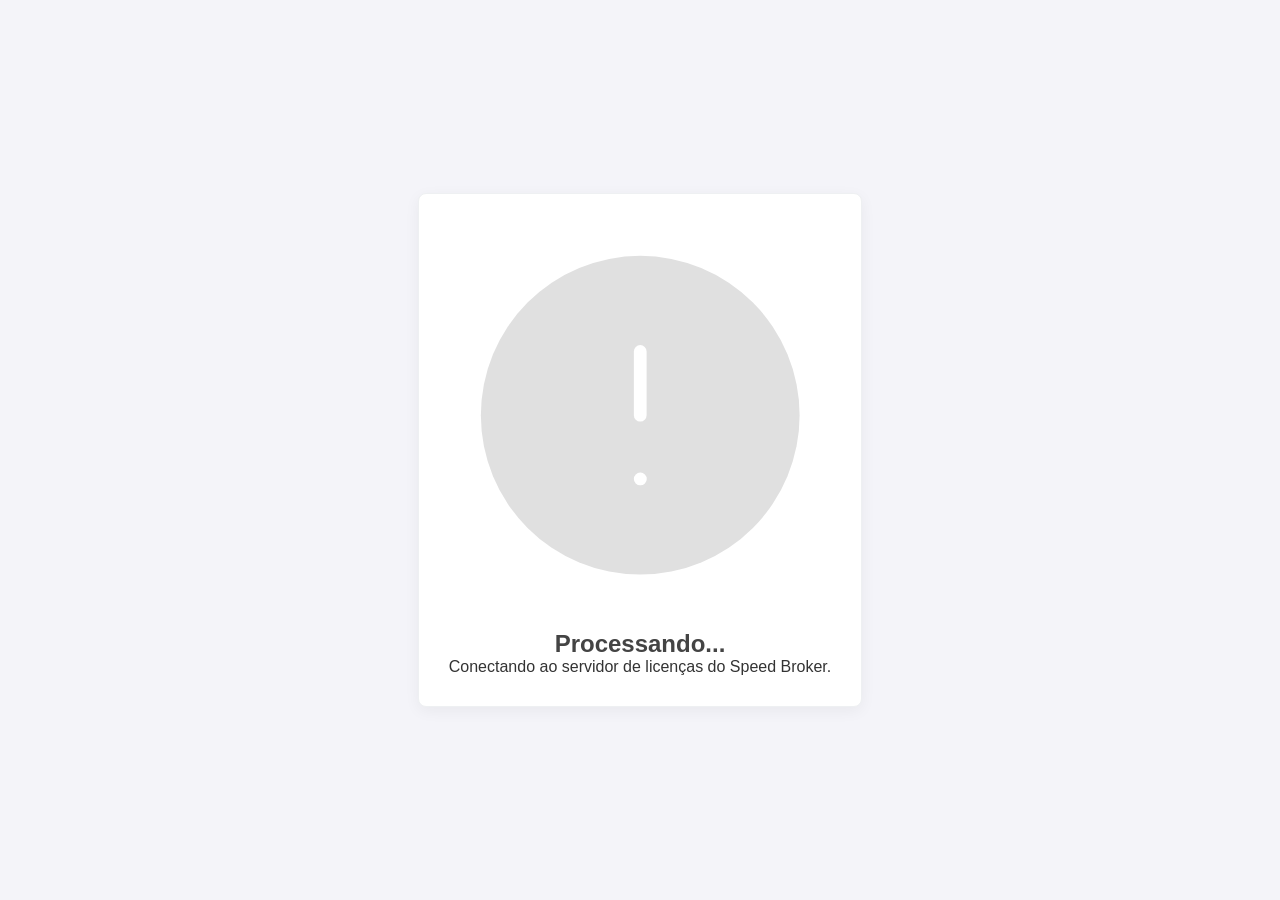
==== desktop.html @ 13073ad0 "Update desktop.html" ====
<!DOCTYPE html>
<html lang="pt-br" class="notranslate">
<head>
    <meta charset="UTF-8">
    <meta name="google" content="notranslate">
    <meta name="viewport" content="width=device-width, initial-scale=1.0">
    <title>Dashboard MRV SP</title>
    <link rel="stylesheet" href="desktop.css">
    <style>
        div.header {
            display: flex !important;
            justify-content: space-between !important;
            align-items: center !important;
            padding: 0 20px !important;
            box-sizing: border-box !important;
            gap: 20px !important;
        }

        .titulo-mrv-centro {
            margin: 0 !important;
            padding: 0 !important;
            font-weight: bold !important;
            text-transform: uppercase !important;
            text-align: left !important;
            font-size: 1.1rem !important;
            color: #ffffff !important;
            z-index: 1 !important;
            flex: 1 !important;
            overflow: hidden !important;
            text-overflow: ellipsis !important;
            white-space: nowrap !important;
        }

        .container-botoes-mrv {
            display: flex !important;
            gap: 12px !important;
            margin-left: auto !important;
            align-items: center !important;
            height: 100% !important;
            z-index: 10 !important;
            flex-shrink: 0 !important;
        }

        button#btn-documentos {
            all: unset !important;
            box-sizing: border-box !important;
            background-color: #febd11 !important;
            color: #004d24 !important;
            border-radius: 4px !important;
            height: 34px !important;
            padding: 0 18px !important;
            font-weight: bold !important;
            font-size: 0.8rem !important;
            text-transform: uppercase !important;
            cursor: pointer !important;
            text-align: center !important;
            display: inline-flex !important;
            align-items: center !important;
            justify-content: center !important;
            box-shadow: 0 2px 4px rgba(0,0,0,0.1) !important;
            transition: background-color 0.2s ease, transform 0.1s ease !important;
            white-space: nowrap !important;
        }
        button#btn-documentos:hover {
            background-color: #e0a60f !important;
        }

        button#btn-speedsim {
            all: unset !important;
            box-sizing: border-box !important;
            background-color: #1a73e8 !important;
            color: #ffffff !important;
            border-radius: 4px !important;
            height: 34px !important;
            padding: 0 18px !important;
            font-weight: bold !important;
            font-size: 0.8rem !important;
            text-transform: uppercase !important;
            cursor: pointer !important;
            text-align: center !important;
            display: inline-flex !important;
            align-items: center !important;
            justify-content: center !important;
            box-shadow: 0 2px 4px rgba(0,0,0,0.1) !important;
            transition: background-color 0.2s ease, transform 0.1s ease !important;
            white-space: nowrap !important;
        }
        button#btn-speedsim:hover {
            background-color: #1557b0 !important;
        }

        /* Estilo do Modal do SpeedSim (Inicia Oculto) */
        #container-simulador-externo {
            display: none;
            position: fixed;
            top: 0;
            left: 0;
            width: 100vw;
            height: 100vh;
            background: rgba(0, 0, 0, 0.6);
            z-index: 999998;
            justify-content: center;
            align-items: center;
        }

        .modal-speedsim-conteudo {
            background: #ffffff;
            width: 90%;
            max-width: 900px;
            max-height: 90vh;
            border-radius: 8px;
            box-shadow: 0 5px 20px rgba(0,0,0,0.3);
            overflow-y: auto;
            position: relative;
            padding: 25px;
            box-sizing: border-box;
        }

        .btn-fechar-speedsim {
            all: unset !important;
            box-sizing: border-box !important;
            background-color: #febd11 !important;
            color: #004d24 !important;
            border-radius: 4px !important;
            height: 34px !important;
            padding: 0 18px !important;
            font-weight: bold !important;
            font-size: 0.8rem !important;
            text-transform: uppercase !important;
            cursor: pointer !important;
            text-align: center !important;
            display: inline-flex !important;
            align-items: center !important;
            justify-content: center !important;
            box-shadow: 0 2px 4px rgba(0,0,0,0.1) !important;
            transition: background-color 0.2s ease, transform 0.1s ease !important;
            white-space: nowrap !important;
            flex-shrink: 0 !important;
        }
        .btn-fechar-speedsim:hover {
            background-color: #e0a60f !important;
        }
        
        .btn-copiar-whats {
            background-color: #25D366;
            color: white;
            border: none;
            padding: 4px 10px;
            border-radius: 4px;
            font-weight: bold;
            cursor: pointer;
            font-size: 0.7rem;
            display: inline-flex;
            align-items: center;
            gap: 4px;
            transition: background-color 0.2s;
        }
        .btn-copiar-whats:hover {
            background-color: #128C7E;
        }
    </style>
</head>
<body>

    <div id="bloqueio-seguranca" style="position: fixed; top: 0; left: 0; width: 100%; height: 100%; background: #f4f4f9; color: #333; z-index: 999999; display: flex; flex-direction: column; justify-content: center; align-items: center; font-family: Arial, sans-serif;">
        <div style="max-width: 500px; margin: 0 auto; background: white; padding: 30px; border-radius: 8px; box-shadow: 0 4px 15px rgba(0,0,0,0.05); border: 1px solid #eef0f2; text-align: center;">
            <div id="icone-status" style="margin-bottom: 20px;">
                <svg width="64" height="64" viewBox="0 0 24 24" fill="none" xmlns="http://www.w3.org/2000/svg">
                    <circle cx="12" cy="12" r="10" fill="#e0e0e0"/>
                    <path d="M12 8V12M12 16H12.01" stroke="#666" stroke-width="2" stroke-linecap="round" stroke-linejoin="round"/>
                </svg>
            </div>
            <div id="resultado-validacao">
                <h2 style="margin-top: 0; color: #444;">Processando...</h2>
                <p>Conectando ao servidor de licenças do Speed Broker.</p>
            </div>
        </div>
    </div>

    <div class="header">
        <h1 class="titulo-mrv-centro">
            SPEED BROKER &nbsp;&bull;&nbsp; RESIDENCIAIS MRV EM SÃO PAULO &nbsp;&bull;&nbsp; NOV/26
        </h1>
        
        <div class="container-botoes-mrv">
            <button id="btn-speedsim">⚡ SpeedSim</button>
            <button id="btn-documentos">Documentos</button>
        </div>
    </div>

    <div class="wrapper">
        <aside class="sidebar-esq" id="lista-imoveis">
            <div style="padding:20px; color:#666; font-size: 0.8rem;">Carregando residenciais...</div>
        </aside>
        
        <main class="conteudo-centro">
            <div id="cidade-titulo">Selecione uma região no mapa</div> 
            <div id="caixa-a"></div> 
            <div id="caixa-b"></div> 
        </main>

        <aside class="sidebar-dir" id="ficha-tecnica">
            <div style="text-align:center; color:#ccc; margin-top:100px;">
                <p style="font-size: 30px;">📍</p>
                <p>Clique em algum Residencial ou em alguma região verde do mapa</p>
            </div>
        </aside>
    </div>

<!-- ========================================================== -->
<!-- BLOCO DO MODAL: SPEEDSIM -->
<!-- ========================================================== -->
<style>
    :root {
        --mrv-verde: #004d24;
        --mrv-amarelo: #febd11;
    }
    input, select, button {
        font-family: inherit;
    }

    .speedsim-coluna-tabela {
        border: 1px solid #333;
        border-radius: 8px;
        overflow: hidden;
        background: #ffffff;
        box-shadow: 0 4px 12px rgba(0,0,0,0.08);
    }

    .speedsim-scroll-wrapper {
        max-height: 420px;
        overflow-y: auto;
    }

    #tabela-cabecalho-fixo, #tabela-comparativa {
        width: 100%;
        border-collapse: collapse;
        font-size: 0.75rem;
        table-layout: fixed;
    }

    #tabela-cabecalho-fixo th, #tabela-comparativa th {
        padding: 6px;
        border: 1px solid #aaa;
        text-align: center;
        vertical-align: middle;
    }

    #tabela-cabecalho-fixo th {
        position: sticky;
        top: 0;
        z-index: 5;
    }

    .th-bloco-sac {
        background-color: #d1e7dd !important;
        color: #0f5132;
    }
    .sac-sub {
        background-color: #e8f5e9 !important;
        color: #1b5e20;
    }

    .th-bloco-price {
        background-color: #fff3cd !important;
        color: #664d03;
    }
    .price-sub {
        background-color: #fffdec !important;
        color: #5c4300;
    }

    #tabela-comparativa td {
        padding: 5px 6px;
        border: 1px solid #dcdcdc;
        text-align: right;
        white-space: nowrap;
        overflow: hidden;
        text-overflow: ellipsis;
        vertical-align: middle;
    }

    #tabela-comparativa td:first-child {
        text-align: center;
        font-weight: bold;
        color: #444;
        background-color: #f9f9f9;
    }

    .vazio-msg {
        text-align: center !important;
        padding: 25px;
        color: #777;
        background: #fff;
        font-size: 0.85rem;
    }

    .col-mes { width: 8%; }
    .col-sac-1, .col-sac-2, .col-sac-3, .col-sac-4,
    .col-price-1, .col-price-2, .col-price-3, .col-price-4 { width: 11.5%; }
</style>

<input type="hidden" id="sim-status-teto" value="">

<div id="container-simulador-externo" style="display: none; position: fixed; top: 0; left: 0; width: 100vw; height: 100vh; background: rgba(0, 0, 0, 0.6); z-index: 999998; justify-content: center; align-items: center; box-sizing: border-box; padding: 10px;">        
    <div class="modal-speedsim-conteudo" style="background: #ffffff; width: 99vw; max-width: 99vw; height: 97vh; max-height: 97vh; border-radius: 8px; box-shadow: 0 5px 20px rgba(0,0,0,0.3); overflow-y: auto; position: relative; padding: 20px; box-sizing: border-box;">
            
        <h2 style="color: #ffffff; background-color: var(--mrv-verde, #004d24); margin-top: 0; margin-bottom: 20px; text-transform: uppercase; font-size: 1.2rem; display: flex; align-items: center; justify-content: space-between; border-bottom: 2px solid #febd11; padding: 12px 15px; border-radius: 6px; gap: 10px; flex-wrap: wrap;">
            <div style="display: flex; align-items: center; gap: 15px; flex-wrap: wrap;">
                <span>📊 SPEEDSIM - SIMULADOR MCMV</span>
                <span style="font-size: 0.75rem; font-weight: normal; color: #ffffff; text-transform: none;">Simule financiamento com regras de Avaliação, PRICE / SAC e Comparativo em tempo real.</span>
            </div>
            <button class="btn-fechar-speedsim" id="fechar-speedsim" onclick="fecharSimulador()">Fechar</button>
        </h2>
       
        <div class="modal-body">
            
            <!-- TOPO: DADOS DO WHATSAPP E INPUTS GERAIS -->
            <div style="background-color: #f9f9f9; border: 1px solid #333; border-radius: 8px; padding: 12px; margin-bottom: 20px; display: flex; flex-direction: column; gap: 10px;">
                
                <!-- LINHA 1: DADOS DO WHATSAPP -->
                <div style="display: flex; flex-wrap: wrap; gap: 10px; align-items: center; font-size: 0.8rem; border-bottom: 1px dashed #ccc; padding-bottom: 10px;">
                    <div style="display: flex; align-items: center; gap: 4px;">
                        <label style="color: #1a73e8; font-weight: bold;">Residencial:</label>
                        <input type="text" id="whats-residencial" value="Vistabela" style="padding: 4px; border: 1px solid #ccc; border-radius: 4px; width: 140px; font-weight: bold; color: #1a73e8;">
                    </div>
                    <div style="display: flex; align-items: center; gap: 4px;">
                        <label style="color: #1a73e8; font-weight: bold;">Apto/Bloco:</label>
                        <input type="text" id="whats-apto" value="000 bloco 0" style="padding: 4px; border: 1px solid #ccc; border-radius: 4px; width: 100px;">
                    </div>
                    <div style="display: flex; align-items: center; gap: 4px;">
                        <label style="color: #1a73e8; font-weight: bold;">Entrega:</label>
                        <input type="text" id="whats-entrega" value="mês/ano" style="padding: 4px; border: 1px solid #ccc; border-radius: 4px; width: 90px;">
                    </div>
                    <div style="display: flex; align-items: center; gap: 4px;">
                        <label style="color: #1a73e8; font-weight: bold;">Corretor:</label>
                        <input type="text" id="whats-nome-corretor" placeholder="Nome" style="padding: 4px; border: 1px solid #ccc; border-radius: 4px; width: 130px;">
                    </div>
                    <div style="display: flex; align-items: center; gap: 4px;">
                        <label style="color: #1a73e8; font-weight: bold;">CRECI:</label>
                        <input type="text" id="whats-creci" placeholder="0000" style="padding: 4px; border: 1px solid #ccc; border-radius: 4px; width: 70px;">
                    </div>
                    <div style="display: flex; align-items: center; gap: 4px;">
                        <label style="color: #1a73e8; font-weight: bold;">Cliente:</label>
                        <input type="text" id="whats-nome-cliente" placeholder="Nome" style="padding: 4px; border: 1px solid #ccc; border-radius: 4px; width: 130px;">
                    </div>
                    <input type="date" id="whats-data-nasc" style="padding: 4px; border: 1px solid #ccc; border-radius: 4px;">
                </div>

                <!-- LINHA 2: INPUTS DO SIMULADOR -->
                <div style="display: flex; flex-wrap: nowrap; gap: 10px; align-items: center; font-size: 0.8rem; color: #000; justify-content: space-between;">
                    <div style="display: flex; align-items: center; gap: 4px;">
                        <label style="white-space: nowrap; color: #000; font-weight: normal;">Cidade:</label>
                        <select id="sim-cidade" onchange="atualizarTetoCidade(); simularFluxo()" style="width: 115px; font-size: 0.8rem; padding: 2px; border: 1px solid #ccc; border-radius: 4px; color: #000; background: #fff;">
                            <option value="">Selecione...</option>
                            <option value="SP">São Paulo - SP</option>
                            <option value="CAMP">Campinas - SP</option>
                            <option value="COT">Cotia - SP</option>
                        </select>
                    </div>

                    <div style="display: flex; align-items: center; gap: 4px;">
                        <label style="white-space: nowrap; color: #000; font-weight: normal;"><input type="radio" name="base-financiamento" value="imovel" checked onchange="atualizarTetoCidade(); simularFluxo()"> Imóvel:</label>
                        <input type="text" id="sim-val-imovel" value="" placeholder="R$ 0,00" oninput="mascararMoeda(this)" onblur="verificarTetoImovel(); simularFluxo()" style="width: 115px; text-align: right; font-size: 0.8rem; color: #000; background: #fff; border: 1px solid #ccc; border-radius: 4px; padding: 2px 4px;">
                    </div>

                    <div style="display: flex; align-items: center; gap: 4px;">
                        <label style="white-space: nowrap; color: #000; font-weight: normal;"><input type="radio" name="base-financiamento" value="avaliacao" onchange="atualizarTetoCidade(); simularFluxo()"> Avaliação:</label>
                        <input type="text" id="sim-val-avaliacao" value="" placeholder="R$ 0,00" oninput="mascararMoeda(this)" onblur="simularFluxo()" style="width: 115px; text-align: right; font-size: 0.8rem; color: #000; background: #fff; border: 1px solid #ccc; border-radius: 4px; padding: 2px 4px;">
                    </div>

                    <div style="display: flex; align-items: center; gap: 4px;">
                        <label style="color: #000; font-weight: normal; white-space: nowrap;">Bom Pagador:</label>
                        <input type="text" id="sim-bom-pagador" value="" placeholder="R$ 0,00" oninput="mascararMoeda(this)" onblur="simularFluxo()" style="width: 115px; text-align: right; font-size: 0.8rem; color: #000; background: #fff; border: 1px solid #ccc; border-radius: 4px; padding: 2px 4px;">
                    </div>

                    <div style="display: flex; align-items: center; gap: 4px;">
                        <label style="white-space: nowrap; color: #000; font-weight: normal;">FGTS:</label>
                        <input type="text" id="sim-fgts" value="" placeholder="R$ 0,00" oninput="mascararMoeda(this)" onblur="simularFluxo()" style="width: 115px; text-align: right; font-size: 0.8rem; color: #000; background: #fff; border: 1px solid #ccc; border-radius: 4px; padding: 2px 4px;">
                    </div>

                    <div style="display: flex; align-items: center; gap: 4px;">
                        <label style="white-space: nowrap; color: #000; font-weight: normal;">Renda:</label>
                        <input type="text" id="sim-renda" value="" placeholder="R$ 0,00" oninput="mascararMoeda(this)" onblur="simularFluxo()" style="width: 115px; text-align: right; font-size: 0.8rem; color: #000; background: #fff; border: 1px solid #ccc; border-radius: 4px; padding: 2px 4px;">
                    </div>
                </div>

                <!-- LINHA 3: PARÂMETROS EXTRA -->
                <div style="display: flex; flex-wrap: nowrap; gap: 12px; align-items: center; font-size: 0.8rem; border-top: 1px dashed #ddd; padding-top: 10px; color: #000;">
                    
                    <div style="display: flex; align-items: center; gap: 4px;">
                        <label style="white-space: nowrap; color: #000; font-weight: normal;">Nasc:</label>
                        <input type="date" id="sim-data-nasc" value="" min="1900-01-01" max="2100-12-31" oninput="if(this.value && this.value.split('-')[0].length > 4) { let p = this.value.split('-'); p[0] = p[0].slice(0, 4); this.value = p.join('-'); } simularFluxo()" style="font-size: 0.8rem; color: #000;">
                    </div>

                    <div style="display: flex; align-items: center; gap: 4px;">
                        <label style="white-space: nowrap; color: #000; font-weight: normal;">Máx:</label>
                        <input type="number" id="sim-prazo-finan" value="420" style="width: 40px; text-align: center; font-size: 0.8rem; color: #000;" oninput="simularFluxo()"> parc.
                    </div>

                    <div style="display: flex; align-items: center; gap: 4px;">
                        <label style="white-space: nowrap; color: #000; font-weight: normal;"><input type="checkbox" id="sim-dependente" checked onchange="simularFluxo()"> Mais de um Comprador/Dependente</label>
                    </div>

                    <div style="display: flex; align-items: center; gap: 8px; background: transparent; padding: 0; border: none;">
                        <label style="white-space: nowrap; font-size: 0.8rem; color: #000; font-weight: normal;"><input type="radio" name="opt-redutor" value="sim" checked onchange="simularFluxo()"> C/ redutor</label>
                        <label style="white-space: nowrap; font-size: 0.8rem; color: #000; font-weight: normal;"><input type="radio" name="opt-redutor" value="nao" onchange="simularFluxo()"> S/ redutor</label>
                    </div>

                    <div style="margin-left: auto; background-color: #e8f5e9; padding: 4px 10px; border-radius: 4px; border: 1px solid var(--mrv-verde, #004d24); display: flex; align-items: center; gap: 5px;">
                        <label style="color: var(--mrv-verde, #004d24); font-weight: bold; white-space: nowrap;">Subsidio:</label>
                        <input type="text" id="sim-subsidio-val" value="R$ 0,00" readonly style="border: none; background: transparent; font-weight: bold; color: var(--mrv-verde, #004d24); width: 85px; text-align: right; font-size: 0.8rem;">
                    </div>
                </div>
            </div>

            <!-- CAIXAS SAC E PRICE -->
            <div style="display: grid; grid-template-columns: 1fr 1fr; gap: 15px; margin-bottom: 20px;">

                <!-- SAC -->
                <div style="border: 1px solid #333; border-radius: 8px; padding: 12px; background: #fff;">
                    <div style="display: flex; justify-content: space-between; align-items: center; margin-bottom: 12px;">
                        <strong style="color: var(--mrv-verde, #004d24); font-size: 0.95rem;">
                            SISTEMA SAC <span id="sac-detalhe-titulo" style="font-size: 0.75rem; font-weight: normal; color: #555;">(0,0% a 8,16% a.a.)</span>
                        </strong>
                        <button class="btn-copiar-whats" onclick="gerarTextoWhatsApp('sac')">📱 Copiar Simulação SAC</button>
                    </div>

                    <div style="display: grid; grid-template-columns: 1.1fr auto 1.5fr; gap: 12px; font-size: 0.8rem; align-items: center;">
                        <div style="display: grid; grid-template-columns: 155px 1fr; row-gap: 8px; align-items: center;">
                            <span>VALOR DO IMÓVEL:</span>
                            <strong style="display: flex; justify-content: space-between; text-align: right;"><span>R$</span><span id="sac-val-imovel">0,00</span></strong>
                            <span>SUBSÍDIO:</span>
                            <strong style="display: flex; justify-content: space-between; text-align: right;"><span>R$</span><span id="sac-val-subsidio">0,00</span></strong>
                            <span>VLR. IMÓVEL LIQUIDO:</span>
                            <strong style="display: flex; justify-content: space-between; text-align: right;"><span>R$</span><span id="sac-val-imovel-liquido">0,00</span></strong>
                            <span>FINANCIAMENTO:</span>
                            <strong style="display: flex; justify-content: space-between; text-align: right;"><span>R$</span><span id="sac-val-financiamento">0,00</span></strong>
                            <span>ENTRADA TOTAL:</span>
                            <strong style="display: flex; justify-content: space-between; text-align: right;"><span>R$</span><span id="sac-val-entrada-total">0,00</span></strong>
                            <span>FGTS:</span>
                            <strong style="display: flex; justify-content: space-between; text-align: right;"><span>R$</span><span id="sac-val-fgts">0,00</span></strong>
                            <span>BOM PAGADOR:</span>
                            <strong style="display: flex; justify-content: space-between; text-align: right;"><span>R$</span><span id="sac-val-bom-pagador">0,00</span></strong>
                        </div>

                        <div style="border-left: 1px solid #333; height: 100%;"></div>

                        <div style="display: grid; grid-template-columns: 130px 1fr; row-gap: 8px; column-gap: 8px; align-items: center;">
                            <span>ENTRADA BRUTA:</span>
                            <strong style="display: flex; justify-content: space-between; width: 95px; text-align: right;"><span>R$</span><span id="sac-val-entrada-bruta">0,00</span></strong>        
                            
                            <span>ATO:</span>
                            <div style="display: flex; align-items: center; gap: 4px;">
                                <input type="text" id="sac-input-ato" value="R$ 0,00" placeholder="R$ 0,00" oninput="mascararMoeda(this)" onblur="simularFluxo()" style="width: 95px; text-align: right; font-size: 0.8rem; border: 1px solid #ccc; border-radius: 4px; padding: 2px 4px; background: #fff;">
                                <span>=</span>
                                <input type="text" id="sac-pct-ato" value="0.0%" readonly style="width: 40px; text-align: center; font-size: 0.8rem; border: none; background: transparent; font-weight: bold;">
                                <span style="font-size: 0.65rem; color: #555; white-space: nowrap;">DO TOTAL</span>
                            </div>

                            <span>SINAL:</span>
                            <div style="display: flex; align-items: center; gap: 4px;">
                                <strong style="display: flex; justify-content: space-between; width: 95px; text-align: right;"><span>R$</span><span id="sac-val-sinal">0,00</span></strong>
                                <span style="font-size: 0.7rem;">EM</span>
                                <input type="number" id="sac-parc-sinal" value="5" min="1" max="5" oninput="if(parseInt(this.value)>5)this.value=5; simularFluxo()" style="width: 30px; text-align: center; font-size: 0.75rem;">
                                <span id="sac-de-parc-sinal" style="font-size: 0.75rem; font-weight: bold; color: #333; white-space: nowrap;">DE: R$ 0,00</span>
                            </div>

                            <span>ENTRADA LIQ.:</span>
                            <div style="display: flex; align-items: center; gap: 4px;">
                                <strong style="display: flex; justify-content: space-between; width: 95px; text-align: right;"><span>R$</span><span id="sac-val-entrada-liquida">0,00</span></strong>
                                <span style="font-size: 0.7rem;">EM</span>
                                <input type="number" id="sac-parc-liquida" value="30" style="width: 30px; text-align: center; font-size: 0.75rem;" oninput="simularFluxo()">
                                <span id="sac-de-parc-liquida" style="font-size: 0.75rem; font-weight: bold; color: #333; white-space: nowrap;">DE: R$ 0,00</span>
                            </div>
                        </div>
                    </div>
                </div>

                <!-- PRICE -->
                <div style="border: 1px solid #333; border-radius: 8px; padding: 12px; background: #fff;">
                    <div style="display: flex; justify-content: space-between; align-items: center; margin-bottom: 12px;">
                        <strong style="color: var(--mrv-verde, #004d24); font-size: 0.95rem;">
                            SISTEMA PRICE <span id="price-detalhe-titulo" style="font-size: 0.75rem; font-weight: normal; color: #555;">(0,0% a 8,16% a.a.)</span>
                        </strong>
                        <button class="btn-copiar-whats" onclick="gerarTextoWhatsApp('price')">📱 Copiar Simulação PRICE</button>
                    </div>

                    <div style="display: grid; grid-template-columns: 1.1fr auto 1.5fr; gap: 12px; font-size: 0.8rem; align-items: center;">
                        <div style="display: grid; grid-template-columns: 155px 1fr; row-gap: 8px; align-items: center;">
                            <span>VALOR DO IMÓVEL:</span>
                            <strong style="display: flex; justify-content: space-between; text-align: right;"><span>R$</span><span id="price-val-imovel">0,00</span></strong>
                            <span>SUBSÍDIO:</span>
                            <strong style="display: flex; justify-content: space-between; text-align: right;"><span>R$</span><span id="price-val-subsidio">0,00</span></strong>
                            <span>VLR. IMÓVEL LIQUIDO:</span>
                            <strong style="display: flex; justify-content: space-between; text-align: right;"><span>R$</span><span id="price-val-imovel-liquido">0,00</span></strong>
                            <span>FINANCIAMENTO:</span>
                            <strong style="display: flex; justify-content: space-between; text-align: right;"><span>R$</span><span id="price-val-financiamento">0,00</span></strong>
                            <span>ENTRADA TOTAL:</span>
                            <strong style="display: flex; justify-content: space-between; text-align: right;"><span>R$</span><span id="price-val-entrada-total">0,00</span></strong>
                            <span>FGTS:</span>
                            <strong style="display: flex; justify-content: space-between; text-align: right;"><span>R$</span><span id="price-val-fgts">0,00</span></strong>
                            <span>BOM PAGADOR:</span>
                            <strong style="display: flex; justify-content: space-between; text-align: right;"><span>R$</span><span id="price-val-bom-pagador">0,00
---- desktop.css ----
/* ==========================================================================
   1. VARIÁVEIS E RESET
   ========================================================================== */
:root {
    --mrv-verde: #00713a;
    --mrv-laranja: #f37021; /* Padronizado com o hover do mapa */
    --mrv-preto: #333;
    --vermelho-mrv: #e31010;
    --cinza-claro: #f4f4f4;
    --cinza-divisor: #ccc;
    --cinza-mapa: #777;

    /* Cores das Zonas (Padrão MRV SP) */
    --mrv-zo: var(--mrv-laranja); /* ZO agora usa o mesmo laranja padrão */
    --mrv-zl: #002060; 
    --mrv-zn: #ffc000; 
    --mrv-zs: #ec008c; 

    /* Cores das Regiões Expansão / Interior */
    --mrv-vale: #008080;      
    --mrv-campinas: #4a148c;  
    --mrv-sorocaba: #5d4037;  
    --mrv-santos: #0277bd;    
    --mrv-ribeirao: #e65100;  
}

* { margin: 0; padding: 0; box-sizing: border-box; font-family: 'Segoe UI', Tahoma, Geneva, Verdana, sans-serif; }

body { 
    display: flex; 
    flex-direction: column; 
    height: 100vh; 
    overflow: hidden; 
    background: white; 
}

/* ==========================================================================
   2. HEADER E BOTÕES SUPERIORES
   ========================================================================== */
.header { 
    background-color: var(--mrv-verde) !important; 
    color: white !important; 
    height: 60px !important; 
    line-height: 60px !important; 
    font-size: 1.6rem !important; 
    font-weight: bold !important; 
    text-align: center;
    flex-shrink: 0;
    position: relative;
    box-shadow: 0 2px 5px rgba(0,0,0,0.1);
    z-index: 10;
}

/* Nova classe padrão para os botões amarelos do topo (Substituindo o #btn-sobre antigo) */
.btn-header-amarelo {
    background-color: #ffcc00 !important; /* Amarelo idêntico aos botões do print */
    border: none !important;
    color: #000000 !important;
    padding: 6px 18px;
    border-radius: 4px; /* Casando com o padrão de bordas do documento */
    cursor: pointer;
    font-size: 0.85rem;
    font-weight: bold;
    text-transform: uppercase;
    transition: all 0.2s;
    display: inline-flex;
    align-items: center;
    justify-content: center;
    height: 32px;
}

.btn-header-amarelo:hover { 
    background-color: #e6b800 !important; /* Um tom levemente mais escuro no hover */
    transform: scale(1.03);
}

/* ==========================================================================
   3. ESTRUTURA PRINCIPAL (WRAPPER)
   ========================================================================== */
.wrapper { 
    display: flex; 
    flex: 1; 
    height: calc(100vh - 60px); 
    overflow: hidden; 
}

/* ==========================================================================
   4. SIDEBAR ESQUERDA (LISTA DE IMÓVEIS E COMPLEXOS)
   ========================================================================== */
.sidebar-esq { 
    width: 280px; 
    border-right: 1px solid #ddd; 
    overflow-y: auto; 
    padding: 10px 0; 
    background: #f8f9fa; 
    flex-shrink: 0; 
}

/* Base de todos os botões da lista lateral */
.btRes, .separador-complexo-btn {
    width: 92% !important; 
    margin: 4px auto !important; 
    display: flex !important; 
    align-items: center !important; 
    padding: 8px 12px !important; 
    border-radius: 4px; 
    font-size: 0.72rem; 
    cursor: pointer; 
    border: 1px solid #ddd !important; /* Força borda inicial para evitar pulos de layout */
    text-decoration: none;
    transition: all 0.1s ease;
    box-sizing: border-box;
    justify-content: space-between; 
    color: #000000 !important; 
}

/* Evita que spans ou ícones internos "roubem" o clique do JS nos complexos/residenciais */
.btRes *, .separador-complexo-btn * {
    pointer-events: none !important;
}

/* HOVER: Contorno verde sem negrito */
.btRes:hover, .separador-complexo-btn:hover { 
    border: 1px solid var(--mrv-verde) !important;
    background-color: #f0f0f0 !important;
}

/* CLIQUE (ATIVO) - Aplicado uniformemente a residenciais e complexos ativos */
.btRes.ativo, .separador-complexo-btn.ativo { 
    background-color: #ececec !important; 
    color: #000000 !important; 
    border: 1px solid var(--mrv-verde) !important; 
    border-right: 5px solid var(--mrv-verde) !important; 
    font-weight: bold !important;
}

/* --- RESIDENCIAIS INTERNOS (btRes) --- */
.btRes.btn-zo { background-color: rgba(243, 112, 33, 0.1) !important; border-right: 5px solid var(--mrv-zo) !important; }
.btRes.btn-zl { background-color: rgba(0, 32, 96, 0.1) !important; border-right: 5px solid var(--mrv-zl) !important; }
.btRes.btn-zn { background-color: rgba(255, 192, 0, 0.1) !important; border-right: 5px solid var(--mrv-zn) !important; }
.btRes.btn-zs { background-color: rgba(236, 0, 140, 0.1) !important; border-right: 5px solid var(--mrv-zs) !important; }

/* Suporte de cores suaves para residenciais das novas regiões */
.btRes.btn-vale { background-color: rgba(0, 128, 128, 0.1) !important; border-right: 5px solid var(--mrv-vale) !important; }
.btRes.btn-campinas { background-color: rgba(74, 20, 140, 0.1) !important; border-right: 5px solid var(--mrv-campinas) !important; }
.btRes.btn-sorocaba { background-color: rgba(93, 64, 55, 0.1) !important; border-right: 5px solid var(--mrv-sorocaba) !important; }
.btRes.btn-santos { background-color: rgba(2, 119, 189, 0.1) !important; border-right: 5px solid var(--mrv-santos) !important; }
.btRes.btn-ribeirao { background-color: rgba(230, 81, 0, 0.1) !important; border-right: 5px solid var(--mrv-ribeirao) !important; }

/* --- COMPLEXOS --- */
.separador-complexo-btn { 
    font-weight: bold; 
    text-transform: uppercase; 
}

/* Cores de Fundo Iniciais dos Complexos (Removido o border:none para herdar o comportamento de clique) */
.separador-complexo-btn.btn-zo { background-color: #ff9d42 !important; } 
.separador-complexo-btn.btn-zl { background-color: #003399 !important; color: #ffffff !important; } 
.separador-complexo-btn.btn-zn { background-color: #ffd700 !important; } 
.separador-complexo-btn.btn-zs { background-color: #ff33aa !important; }

/* Suporte para os botões de complexos das regiões do interior */
.separador-complexo-btn.btn-vale { background-color: #26a69a !important; color: #ffffff !important; }
.separador-complexo-btn.btn-campinas { background-color: #ba68c8 !important; color: #ffffff !important; }
.separador-complexo-btn.btn-sorocaba { background-color: #8d6e63 !important; color: #ffffff !important; }
.separador-complexo-btn.btn-santos { background-color: #4fc3f7 !important; }
.separador-complexo-btn.btn-ribeirao { background-color: #ffb74d !important; }

/* Mantém o texto claro dos complexos escuros mesmo quando ativos */
.separador-complexo-btn.btn-zl.ativo,
.separador-complexo-btn.btn-vale.ativo,
.separador-complexo-btn.btn-campinas.ativo,
.separador-complexo-btn.btn-sorocaba.ativo {
    color: #ffffff !important;
}

/* ==========================================================================
   5. CENTRO (MAPAS E TÍTULOS)
   ========================================================================== */
.conteudo-centro { 
    flex: 1; 
    display: flex; 
    flex-direction: column; 
    background: #fff; 
    overflow: hidden; 
}

#cidade-titulo { 
    background: #eee; 
    padding: 4px; 
    text-align: center; 
    font-weight: bold; 
    font-size: 0.85rem; 
    color: #555; 
    height: 30px; 
    display: flex; 
    align-items: center; 
    justify-content: center; 
    text-transform: uppercase; 
}

#caixa-a { 
    flex: 2; 
    display: flex; 
    align-items: center; 
    justify-content: center; 
    padding: 15px; 
    overflow: hidden; 
}

#caixa-b { 
    flex: 0.4; 
    display: flex; 
    align-items: center; 
    justify-content: center; 
    padding: 5px; 
    border-top: 1px solid #eee; 
    cursor: pointer; 
    background: #fff; 
    min-height: 120px; 
    max-height: 160px; 
}

svg { width: 100%; height: 100%; }

path { 
    fill: var(--cinza-mapa); 
    stroke: #fff; 
    stroke-width: 0.8; 
    transition: fill 0.2s, stroke-width 0.2s; 
}

path:hover { fill: #999 !important; cursor: pointer; }
path.commrv { fill: var(--mrv-verde) !important; }
path.commrv:hover, path.ativo { 
    fill: var(--mrv-laranja) !important; 
    stroke: #000 !important; 
    stroke-width: 1.5px !important; 
}

/* ==========================================================================
   6. SIDEBAR DIREITA (VITRINE / FICHA TÉCNICA)
   ========================================================================== */
.sidebar-dir { 
    width: 480px; 
    border-left: 1px solid #ddd; 
    overflow-y: auto; 
    padding: 12px; 
    flex-shrink: 0; 
}

/* Ajuste no título da faixa */
.titulo-vitrine-faixa { 
    display: flex !important; 
    align-items: center !important; 
    justify-content: center !important; 
    width: 100% !important; 
    height: 38px !important; 
    font-weight: bold !important; 
    font-size: 0.95rem !important; 
    border-radius: 4px; 
    text-transform: uppercase; 
    color: #fff; 
    margin-top: 2px; 
    margin-bottom: 10px; 
}

.faixa-laranja { background: var(--mrv-laranja) !important; }
.faixa-preta { background: var(--mrv-preto) !important; }

/* Cabeçalho do Imóvel e Tabelas Internas */
.sidebar-dir table:first-of-type b, 
.sidebar-dir table:first-of-type span,
.sidebar-dir table:first-of-type td {
    font-size: 0.75rem !important;
}

/* 6.2 - CAIXAS COLORIDAS (LOCALIZAÇÃO, MOBILIDADE, ETC) */
.sidebar-dir div[style*="border-left"] {
    line-height: 1.3 !important;
}

.sidebar-dir div[style*="border-left"] p,
.sidebar-dir div[style*="border-left"] span {
    font-size: 0.75rem !important; 
    color: #444 !important;
    margin: 0 !important;
}

.sidebar-dir div[style*="border-left"] label {
    font-size: 0.75rem !important; 
    font-weight: bold !important;
    display: block !important;
    margin-bottom: 2px !important;
    text-transform: uppercase !important;
}

.sidebar-dir div[style*="border-left"] strong {
    font-size: 0.65rem !important;
}
   
/* ==========================================================================
   7. TABELAS DE PREÇOS (MANTIDO COMPACTO)
   ========================================================================== */
.tabela-precos-container { 
    width: 100%; 
    background: var(--cinza-claro); 
    border-radius: 4px; 
    margin: 10px 0; 
    border: 1px solid #ddd; 
    overflow: hidden; 
}

.tabela-header { 
    background: #eee; 
    font-weight: bold; 
    font-size: 0.65rem; 
    min-height: 30px; 
    display: flex; 
    align-items: center; 
}

.tabela-row { 
    display: flex; 
    background: #fff; 
    font-size: 0.7rem; 
    border-bottom: 1px solid #eee; 
    min-height: 30px; 
    align-items: center; 
}

.col-tabela { 
    flex: 1; 
    padding: 5px; 
    text-align: center; 
    border-right: 1px solid #eee; 
}

.col-laranja { 
    background: #fff3e0 !important; 
    color: var(--mrv-laranja) !important; 
    font-weight: bold; 
}

/* ==========================================================================
   8. CARDS DE MATERIAIS E PREVIEW FLUTUANTE (DINÂMICO)
   ========================================================================== */
.card-material-item { 
    display: flex; 
    justify-content: space-between; 
    align-items: center; 
    background: #fff; 
    border: 1px solid #e0e0e0; 
    border-radius: 8px; 
    padding: 8px 12px; 
    margin-bottom: 6px; 
    box-shadow: 0 1px 3px rgba(0,0,0,0.05); 
}

.card-material-left { display: flex; align-items: center; gap: 10px; flex: 1; }
.card-icon { font-size: 1rem; }
.card-text { font-size: 0.7rem; font-weight: 600; color: #333; }
.card-material-right { display: flex; gap: 5px; align-items: center; }

.card-btn-abrir, .card-btn-copiar { 
    width: 70px; 
    height: 26px; 
    display: flex; 
    align-items: center; 
    justify-content: center;
    font-size: 0.65rem; 
    font-weight: bold; 
    border-radius: 4px; 
    text-decoration: none; 
    color: #fff; 
    border: none; 
    cursor: pointer; 
}

.card-btn-abrir { background: var(--mrv-verde); }
.card-btn-copiar { background: var(--mrv-laranja); }

/* Estilização padrão para o elemento criado via JS no hover das miniaturas */
#preview-flutuante-drive {
    border: 2px solid var(--mrv-verde) !important;
    box-shadow: 0px 8px 25px rgba(0,0,0,0.25) !important;
    background-color: #ffffff !important;
    transition: opacity 0.15s ease-out;
}

/* ==========================================================================
   9. BOTÕES E AUXILIARES
   ========================================================================== */
.btn-maps { 
    background: #4285F4; 
    color: white !important; 
    text-decoration: none; 
    padding: 0 8px !important; 
    border-radius: 4px; 
    font-size: 0.6rem !important; 
    font-weight: bold; 
    display: inline-flex !important;
    align-items: center !important;
    justify-content: center !important;
    height: 18px !important; 
    line-height: 18px !important;
    box-sizing: border-box !important;
}

.box-complexo-full { 
    width: 100%; 
    padding: 12px; 
    background: #f9f9f9; 
    border-left: 5px solid var(--mrv-preto); 
    border-radius: 0 0 4px 4px; 
}

/* ==========================================================================
   10. MODAL DESIGN
   ========================================================================== */
.modal {
    display: none; 
    position: fixed; 
    z-index: 9999;
    left: 0; top: 0; width: 100%; height: 100%;
    background-color: rgba(0,0,0,0.6); 
    backdrop-filter: blur(4px);
}

.modal-content {
    background-color: white; 
    margin: 8% auto; 
    padding: 30px;
    border-radius: 15px; 
    width: 90%; 
    max-width: 550px;
    box-shadow: 0 15px 40px rgba(0,0,0,0.4); 
    position: relative;
    animation: modalFade 0.3s ease-out;
}

@keyframes modalFade {
    from { opacity: 0; transform: translateY(-20px); }
    to { opacity: 1; transform: translateY(0); }
}

.modal-close { 
    position: absolute; 
    right: 20px; 
    top: 15px; 
    cursor: pointer; 
    font-size: 28px; 
    color: #999; 
}

.modal-close:hover { color: var(--vermelho-mrv); }

#btn-whatsapp-feedback {
    display: flex; 
    align-items: center; 
    justify-content: center;
    background-color: #25d366; 
    color: white;
    text-decoration: none; 
    padding: 16px; 
    border-radius: 10px;
    font-weight: bold; 
    font-size: 1.1rem; 
    transition: all 0.3s;
    box-shadow: 0 4px 15px rgba(37, 211, 102, 0.3);
    margin-top: 10px;
}

#btn-whatsapp-feedback:hover { 
    background-color: #128c7e; 
    transform: scale(1.02); 
}

/* Scrollbar Personalizada */
::-webkit-scrollbar { width: 6px; }
::-webkit-scrollbar-track { background: #f1f1f1; }
::-webkit-scrollbar-thumb { background: #ccc; border-radius: 10px; }
::-webkit-scrollbar-thumb:hover { background: #999; }
/* ==========================================================================
   1. VARIÁVEIS E RESET
   ========================================================================== */
:root {
    --mrv-verde: #00713a;
    --mrv-laranja: #f37021; /* Padronizado com o hover do mapa */
    --mrv-preto: #333;
    --vermelho-mrv: #e31010;
    --cinza-claro: #f4f4f4;
    --cinza-divisor: #ccc;
    --cinza-mapa: #777;

    /* Cores das Zonas (Padrão MRV SP) */
    --mrv-zo: var(--mrv-laranja); /* ZO agora usa o mesmo laranja padrão */
    --mrv-zl: #002060; 
    --mrv-zn: #ffc000; 
    --mrv-zs: #ec008c; 

    /* Cores das Regiões Expansão / Interior */
    --mrv-vale: #008080;      
    --mrv-campinas: #4a148c;  
    --mrv-sorocaba: #5d4037;  
    --mrv-santos: #0277bd;    
    --mrv-ribeirao: #e65100;  
}

* { margin: 0; padding: 0; box-sizing: border-box; font-family: 'Segoe UI', Tahoma, Geneva, Verdana, sans-serif; }

body { 
    display: flex; 
    flex-direction: column; 
    height: 100vh; 
    overflow: hidden; 
    background: white; 
}

/* ==========================================================================
   2. HEADER E BOTÕES SUPERIORES
   ========================================================================== */
.header { 
    background-color: var(--mrv-verde) !important; 
    color: white !important; 
    height: 60px !important; 
    line-height: 60px !important; 
    font-size: 1.6rem !important; 
    font-weight: bold !important; 
    text-align: center;
    flex-shrink: 0;
    position: relative;
    box-shadow: 0 2px 5px rgba(0,0,0,0.1);
    z-index: 10;
}

/* Nova classe padrão para os botões amarelos do topo (Substituindo o #btn-sobre antigo) */
.btn-header-amarelo {
    background-color: #ffcc00 !important; /* Amarelo idêntico aos botões do print */
    border: none !important;
    color: #000000 !important;
    padding: 6px 18px;
    border-radius: 4px; /* Casando com o padrão de bordas do documento */
    cursor: pointer;
    font-size: 0.85rem;
    font-weight: bold;
    text-transform: uppercase;
    transition: all 0.2s;
    display: inline-flex;
    align-items: center;
    justify-content: center;
    height: 32px;
}

.btn-header-amarelo:hover { 
    background-color: #e6b800 !important; /* Um tom levemente mais escuro no hover */
    transform: scale(1.03);
}

/* ==========================================================================
   3. ESTRUTURA PRINCIPAL (WRAPPER)
   ========================================================================== */
.wrapper { 
    display: flex; 
    flex: 1; 
    height: calc(100vh - 60px); 
    overflow: hidden; 
}

/* ==========================================================================
   4. SIDEBAR ESQUERDA (LISTA DE IMÓVEIS E COMPLEXOS)
   ========================================================================== */
.sidebar-esq { 
    width: 280px; 
    border-right: 1px solid #ddd; 
    overflow-y: auto; 
    padding: 10px 0; 
    background: #f8f9fa; 
    flex-shrink: 0; 
}

/* Base de todos os botões da lista lateral */
.btRes, .separador-complexo-btn {
    width: 92% !important; 
    margin: 4px auto !important; 
    display: flex !important; 
    align-items: center !important; 
    padding: 8px 12px !important; 
    border-radius: 4px; 
    font-size: 0.72rem; 
    cursor: pointer; 
    border: 1px solid #ddd !important; /* Força borda inicial para evitar pulos de layout */
    text-decoration: none;
    transition: all 0.1s ease;
    box-sizing: border-box;
    justify-content: space-between; 
    color: #000000 !important; 
}

/* Evita que spans ou ícones internos "roubem" o clique do JS nos complexos/residenciais */
.btRes *, .separador-complexo-btn * {
    pointer-events: none !important;
}

/* HOVER: Contorno verde sem negrito */
.btRes:hover, .separador-complexo-btn:hover { 
    border: 1px solid var(--mrv-verde) !important;
    background-color: #f0f0f0 !important;
}

/* CLIQUE (ATIVO) - Aplicado uniformemente a residenciais e complexos ativos */
.btRes.ativo, .separador-complexo-btn.ativo { 
    background-color: #ececec !important; 
    color: #000000 !important; 
    border: 1px solid var(--mrv-verde) !important; 
    border-right: 5px solid var(--mrv-verde) !important; 
    font-weight: bold !important;
}

/* --- RESIDENCIAIS INTERNOS (btRes) --- */
.btRes.btn-zo { background-color: rgba(243, 112, 33, 0.1) !important; border-right: 5px solid var(--mrv-zo) !important; }
.btRes.btn-zl { background-color: rgba(0, 32, 96, 0.1) !important; border-right: 5px solid var(--mrv-zl) !important; }
.btRes.btn-zn { background-color: rgba(255, 192, 0, 0.1) !important; border-right: 5px solid var(--mrv-zn) !important; }
.btRes.btn-zs { background-color: rgba(236, 0, 140, 0.1) !important; border-right: 5px solid var(--mrv-zs) !important; }

/* Suporte de cores suaves para residenciais das novas regiões */
.btRes.btn-vale { background-color: rgba(0, 128, 128, 0.1) !important; border-right: 5px solid var(--mrv-vale) !important; }
.btRes.btn-campinas { background-color: rgba(74, 20, 140, 0.1) !important; border-right: 5px solid var(--mrv-campinas) !important; }
.btRes.btn-sorocaba { background-color: rgba(93, 64, 55, 0.1) !important; border-right: 5px solid var(--mrv-sorocaba) !important; }
.btRes.btn-santos { background-color: rgba(2, 119, 189, 0.1) !important; border-right: 5px solid var(--mrv-santos) !important; }
.btRes.btn-ribeirao { background-color: rgba(230, 81, 0, 0.1) !important; border-right: 5px solid var(--mrv-ribeirao) !important; }

/* --- COMPLEXOS --- */
.separador-complexo-btn { 
    font-weight: bold; 
    text-transform: uppercase; 
}

/* Cores de Fundo Iniciais dos Complexos (Removido o border:none para herdar o comportamento de clique) */
.separador-complexo-btn.btn-zo { background-color: #ff9d42 !important; } 
.separador-complexo-btn.btn-zl { background-color: #003399 !important; color: #ffffff !important; } 
.separador-complexo-btn.btn-zn { background-color: #ffd700 !important; } 
.separador-complexo-btn.btn-zs { background-color: #ff33aa !important; }

/* Suporte para os botões de complexos das regiões do interior */
.separador-complexo-btn.btn-vale { background-color: #26a69a !important; color: #ffffff !important; }
.separador-complexo-btn.btn-campinas { background-color: #ba68c8 !important; color: #ffffff !important; }
.separador-complexo-btn.btn-sorocaba { background-color: #8d6e63 !important; color: #ffffff !important; }
.separador-complexo-btn.btn-santos { background-color: #4fc3f7 !important; }
.separador-complexo-btn.btn-ribeirao { background-color: #ffb74d !important; }

/* Mantém o texto claro dos complexos escuros mesmo quando ativos */
.separador-complexo-btn.btn-zl.ativo,
.separador-complexo-btn.btn-vale.ativo,
.separador-complexo-btn.btn-campinas.ativo,
.separador-complexo-btn.btn-sorocaba.ativo {
    color: #ffffff !important;
}

/* ==========================================================================
   5. CENTRO (MAPAS E TÍTULOS)
   ========================================================================== */
.conteudo-centro { 
    flex: 1; 
    display: flex; 
    flex-direction: column; 
    background: #fff; 
    overflow: hidden; 
}

#cidade-titulo { 
    background: #eee; 
    padding: 4px; 
    text-align: center; 
    font-weight: bold; 
    font-size: 0.85rem; 
    color: #555; 
    height: 30px; 
    display: flex; 
    align-items: center; 
    justify-content: center; 
    text-transform: uppercase; 
}

#caixa-a { 
    flex: 2; 
    display: flex; 
    align-items: center; 
    justify-content: center; 
    padding: 15px; 
    overflow: hidden; 
}

#caixa-b { 
    flex: 0.4; 
    display: flex; 
    align-items: center; 
    justify-content: center; 
    padding: 5px; 
    border-top: 1px solid #eee; 
    cursor: pointer; 
    background: #fff; 
    min-height: 120px; 
    max-height: 160px; 
}

svg { width: 100%; height: 100%; }

path { 
    fill: var(--cinza-mapa); 
    stroke: #fff; 
    stroke-width: 0.8; 
    transition: fill 0.2s, stroke-width 0.2s; 
}

path:hover { fill: #999 !important; cursor: pointer; }
path.commrv { fill: var(--mrv-verde) !important; }
path.commrv:hover, path.ativo { 
    fill: var(--mrv-laranja) !important; 
    stroke: #000 !important; 
    stroke-width: 1.5px !important; 
}

/* ==========================================================================
   6. SIDEBAR DIREITA (VITRINE / FICHA TÉCNICA)
   ========================================================================== */
.sidebar-dir { 
    width: 480px; 
    border-left: 1px solid #ddd; 
    overflow-y: auto; 
    padding: 12px; 
    flex-shrink: 0; 
}

/* Ajuste no título da faixa */
.titulo-vitrine-faixa { 
    display: flex !important; 
    align-items: center !important; 
    justify-content: center !important; 
    width: 100% !important; 
    height: 38px !important; 
    font-weight: bold !important; 
    font-size: 0.95rem !important; 
    border-radius: 4px; 
    text-transform: uppercase; 
    color: #fff; 
    margin-top: 2px; 
    margin-bottom: 10px; 
}

.faixa-laranja { background: var(--mrv-laranja) !important; }
.faixa-preta { background: var(--mrv-preto) !important; }

/* Cabeçalho do Imóvel e Tabelas Internas */
.sidebar-dir table:first-of-type b, 
.sidebar-dir table:first-of-type span,
.sidebar-dir table:first-of-type td {
    font-size: 0.75rem !important;
}

/* 6.2 - CAIXAS COLORIDAS (LOCALIZAÇÃO, MOBILIDADE, ETC) */
.sidebar-dir div[style*="border-left"] {
    line-height: 1.3 !important;
}

.sidebar-dir div[style*="border-left"] p,
.sidebar-dir div[style*="border-left"] span {
    font-size: 0.75rem !important; 
    color: #444 !important;
    margin: 0 !important;
}

.sidebar-dir div[style*="border-left"] label {
    font-size: 0.75rem !important; 
    font-weight: bold !important;
    display: block !important;
    margin-bottom: 2px !important;
    text-transform: uppercase !important;
}

.sidebar-dir div[style*="border-left"] strong {
    font-size: 0.65rem !important;
}
   
/* ==========================================================================
   7. TABELAS DE PREÇOS (MANTIDO COMPACTO)
   ========================================================================== */
.tabela-precos-container { 
    width: 100%; 
    background: var(--cinza-claro); 
    border-radius: 4px; 
    margin: 10px 0; 
    border: 1px solid #ddd; 
    overflow: hidden; 
}

.tabela-header { 
    background: #eee; 
    font-weight: bold; 
    font-size: 0.65rem; 
    min-height: 30px; 
    display: flex; 
    align-items: center; 
}

.tabela-row { 
    display: flex; 
    background: #fff; 
    font-size: 0.7rem; 
    border-bottom: 1px solid #eee; 
    min-height: 30px; 
    align-items: center; 
}

.col-tabela { 
    flex: 1; 
    padding: 5px; 
    text-align: center; 
    border-right: 1px solid #eee; 
}

.col-laranja { 
    background: #fff3e0 !important; 
    color: var(--mrv-laranja) !important; 
    font-weight: bold; 
}

/* ==========================================================================
   8. CARDS DE MATERIAIS E PREVIEW FLUTUANTE (DINÂMICO)
   ========================================================================== */
.card-material-item { 
    display: flex; 
    justify-content: space-between; 
    align-items: center; 
    background: #fff; 
    border: 1px solid #e0e0e0; 
    border-radius: 8px; 
    padding: 8px 12px; 
    margin-bottom: 6px; 
    box-shadow: 0 1px 3px rgba(0,0,0,0.05); 
}

.card-material-left { display: flex; align-items: center; gap: 10px; flex: 1; }
.card-icon { font-size: 1rem; }
.card-text { font-size: 0.7rem; font-weight: 600; color: #333; }
.card-material-right { display: flex; gap: 5px; align-items: center; }

.card-btn-abrir, .card-btn-copiar { 
    width: 70px; 
    height: 26px; 
    display: flex; 
    align-items: center; 
    justify-content: center;
    font-size: 0.65rem; 
    font-weight: bold; 
    border-radius: 4px; 
    text-decoration: none; 
    color: #fff; 
    border: none; 
    cursor: pointer; 
}

.card-btn-abrir { background: var(--mrv-verde); }
.card-btn-copiar { background: var(--mrv-laranja); }

/* Estilização padrão para o elemento criado via JS no hover das miniaturas */
#preview-flutuante-drive {
    border: 2px solid var(--mrv-verde) !important;
    box-shadow: 0px 8px 25px rgba(0,0,0,0.25) !important;
    background-color: #ffffff !important;
    transition: opacity 0.15s ease-out;
}

/* ==========================================================================
   9. BOTÕES E AUXILIARES
   ========================================================================== */
.btn-maps { 
    background: #4285F4; 
    color: white !important; 
    text-decoration: none; 
    padding: 0 8px !important; 
    border-radius: 4px; 
    font-size: 0.6rem !important; 
    font-weight: bold; 
    display: inline-flex !important;
    align-items: center !important;
    justify-content: center !important;
    height: 18px !important; 
    line-height: 18px !important;
    box-sizing: border-box !important;
}

.box-complexo-full { 
    width: 100%; 
    padding: 12px; 
    background: #f9f9f9; 
    border-left: 5px solid var(--mrv-preto); 
    border-radius: 0 0 4px 4px; 
}

/* ==========================================================================
   10. MODAL DESIGN
   ========================================================================== */
.modal {
    display: none; 
    position: fixed; 
    z-index: 9999;
    left: 0; top: 0; width: 100%; height: 100%;
    background-color: rgba(0,0,0,0.6); 
    backdrop-filter: blur(4px);
}

.modal-content {
    background-color: white; 
    margin: 8% auto; 
    padding: 30px;
    border-radius: 15px; 
    width: 90%; 
    max-width: 550px;
    box-shadow: 0 15px 40px rgba(0,0,0,0.4); 
    position: relative;
    animation: modalFade 0.3s ease-out;
}

@keyframes modalFade {
    from { opacity: 0; transform: translateY(-20px); }
    to { opacity: 1; transform: translateY(0); }
}

.modal-close { 
    position: absolute; 
    right: 20px; 
    top: 15px; 
    cursor: pointer; 
    font-size: 28px; 
    color: #999; 
}

.modal-close:hover { color: var(--vermelho-mrv); }

#btn-whatsapp-feedback {
    display: flex; 
    align-items: center; 
    justify-content: center;
    background-color: #25d366; 
    color: white;
    text-decoration: none; 
    padding: 16px; 
    border-radius: 10px;
    font-weight: bold; 
    font-size: 1.1rem; 
    transition: all 0.3s;
    box-shadow: 0 4px 15px rgba(37, 211, 102, 0.3);
    margin-top: 10px;
}

#btn-whatsapp-feedback:hover { 
    background-color: #128c7e; 
    transform: scale(1.02); 
}

/* ==========================================================================
   11. BLOCO DE DETALHES DO RESIDENCIAL (PADRONIZADO)
   ========================================================================== */
.detalhes-residencial-container {
    width: 100%;
    margin: 10px auto;
    border: 1px solid var(--cinza-divisor);
    border-radius: 4px;
    overflow: hidden;
    box-sizing: border-box;
    background-color: #ffffff;
}

.detalhes-residencial-container .header-residencial {
    background-color: var(--mrv-verde);
    color: #ffffff;
    text-align: center;
    padding: 10px;
    font-size: 0.85rem;
    font-weight: bold;
    text-transform: uppercase;
}

.detalhes-residencial-container .sub-header {
    display: flex;
    justify-content: space-between;
    align-items: center;
    padding: 8px 12px;
    background-color: #f9f9f9;
    border-bottom: 1px solid #eee;
    font-size: 0.75rem;
    color: #555;
}

.detalhes-residencial-container .sub-header .btn-links-fnd {
    display: flex;
    gap: 4px;
}

.detalhes-residencial-container .sub-header .btn-links-fnd a {
    color: white !important;
    padding: 3px 8px;
    border-radius: 3px;
    text-decoration: none;
    font-weight: bold;
    font-size: 0.65rem;
}

.detalhes-residencial-container .faixa-isencao {
    background-color: #fff5f5;
    color: var(--vermelho-mrv);
    text-align: center;
    padding: 6px;
    font-size: 0.72rem;
    font-weight: bold;
    border-bottom: 1px solid #eee;
}

/* Grid layout que equaliza as alturas perfeitamente */
.detalhes-residencial-container .grid-info {
    display: grid;
    grid-template-columns: 1fr 1fr;
    font-size: 0.75rem; 
    color: #333;
}

/* Células base do grid */
.detalhes-residencial-container .grid-cell {
    padding: 10px 12px;
    border-bottom: 1px solid #eee;
    display: flex;
    justify-content: space-between;
    align-items: center;
    box-sizing: border-box;
}

/* Divisores internos do grid 50/50 */
.detalhes-residencial-container .border-right {
    border-right: 1px solid #eee;
}

/* Label Verde padrão */
.detalhes-residencial-container .grid-cell .label {
    color: var(--mrv-verde);
    font-weight: bold;
}

/* Valor em negrito */
.detalhes-residencial-container .grid-cell .valor {
    font-weight: bold;
}

/* Regra crucial: Ocupar a linha inteira */
.detalhes-residencial-container .full-width {
    grid-column: span 2;
}

/* Bloco Inferior de Preço */
.detalhes-residencial-container .container-preco {
    display: flex;
    align-items: center;
    background-color: var(--cinza-claro);
    padding: 8px 12px;
    box-sizing: border-box;
}

.detalhes-residencial-container .container-preco .preco-label {
    flex: 1;
    font-size: 0.75rem; 
    font-weight: bold;
    color: #333;
}

.detalhes-residencial-container .container-preco .preco-botao {
    flex: 2; 
    background-color: var(--mrv-laranja); 
    color: white; 
    text-align: center; 
    padding: 8px; 
    font-size: 0.85rem; 
    font-weight: bold; 
    border-radius: 4px;
}

/* ==========================================================================
   12. NOTIFICAÇÃO FLUTUANTE (TOAST COPIAR)
   ========================================================================== */
.toast-notificacao {
    position: fixed;
    bottom: 30px;
    left: 50%;
    transform: translateX(-50%) translateY(20px);
    background-color: var(--mrv-verde);
    color: white;
    padding: 12px 24px;
    border-radius: 8px;
    font-size: 0.85rem;
    font-weight: bold;
    box-shadow: 0 4px 15px rgba(0, 113, 58, 0.3);
    z-index: 10000;
    opacity: 0;
    transition: transform 0.3s ease, opacity 0.3s ease;
    pointer-events: none;
    letter-spacing: 0.5px;
    display: flex;
    align-items: center;
    gap: 8px;
}

.toast-notificacao.mostrar {
    opacity: 1;
    transform: translateX(-50%) translateY(0);
}

/* ==========================================================================
   13. MODAL DESIGN - SPEEDSIM (EXCLUSIVO) E ALINHAMENTO DA ENTRADA
   ========================================================================== */
/* Overlay para centralizar e cobrir a tela */
.modal-overlay-speedsim, .popup-container {
    position: fixed;
    top: 0;
    left: 0;
    width: 100vw;
    height: 100vh;
    background-color: rgba(0, 0, 0, 0.6);
    display: flex;
    justify-content: center;
    align-items: center;
    z-index: 9999;
    padding: 15px;
    box-sizing: border-box;
}

.modal-content-speedsim {
    background-color: white;
    margin: 0 !important;
    padding: 25px;
    border-radius: 12px;
    width: 98vw !important;      
    max-width: 98vw !important;  
    height: 95vh;
    max-height: 95vh;
    overflow-y: auto;
    box-shadow: 0 20px 50px rgba(0,0,0,0.5);
    position: relative;
    box-sizing: border-box;
    animation: modalFade 0.3s ease-out;
}

.modal-close-speedsim {
    position: absolute;
    right: 20px;
    top: 18px;
    cursor: pointer;
    font-size: 28px;
    color: #999;
    transition: color 0.2s;
    z-index: 10000;
}

.modal-close-speedsim:hover { color: var(--vermelho-mrv); }

/* Grid de Inputs Principais */
.speedsim-grid-inputs, .speedsim-grid-entrada {
    display: grid;
    grid-template-columns: repeat(auto-fit, minmax(200px, 1fr));
    gap: 15px;
    margin-bottom: 15px;
    background: #fdfdfd;
    padding: 15px;
    border: 1px solid #eee;
    border-radius: 6px;
}

.speedsim-field {
    display: flex;
    flex-direction: column;
    gap: 5px;
}

.speedsim-field label {
    font-size: 0.75rem;
    font-weight: bold;
    color: #555;
    text-transform: uppercase;
}

.speedsim-field input, .speedsim-field select {
    height: 32px;
    padding: 0 8px;
    border: 1px solid var(--cinza-divisor);
    border-radius: 4px;
    font-size: 0.85rem;
    color: #333;
    outline: none;
    transition: border-color 0.2s;
}

.speedsim-field input:focus, .speedsim-field select:focus {
    border-color: var(--mrv-verde);
}

/* Banner de Resultados Rápidos Caixa */
.speedsim-banner-resultados {
    display: grid;
    grid-template-columns: repeat(auto-fit, minmax(160px, 1fr));
    gap: 10px;
    margin-bottom: 15px;
}

.res-box {
    background-color: rgba(0, 113, 58, 0.06);
    border: 1px solid rgba(0, 113, 58, 0.15);
    border-radius: 6px;
    padding: 10px;
    text-align: center;
}

.res-box span {
    font-size: 0.7rem;
    text-transform: uppercase;
    font-weight: bold;
    color: #666;
    display: block;
    margin-bottom: 4px;
}

.res-box .res-val {
    font-size: 1.1rem;
    font-weight: bold;
    color: var(--mrv-verde);
}

/* Painel de Impacto de Amortização */
.speedsim-impacto-panel {
    background-color: #e8f5e9;
    border: 1px solid #c8e6c9;
    border-radius: 6px;
    padding: 12px 15px;
    margin-bottom: 15px;
}

/* Container do Cabeçalho Fixo */
.tabela-cabecalho-fixo-container {
    width: 100%;
    background-color: #f1f3f4;
    border-bottom: 2px solid #b0b0b0;
    z-index: 5;
}

#tabela-cabecalho-fixo {
    width: 100%;
    table-layout: fixed;
    border-collapse: collapse;
    font-size: 0.75rem;
}

#tabela-cabecalho-fixo th {
    border: 1px solid #ccc;
    font-weight: bold;
    text-align: center;
    padding: 6px 4px;
    background-color: #f1f3f4;
}

.impacto-metrics {
    display: flex;
    gap: 30px;
    flex-wrap: wrap;
    font-size: 0.85rem;
    color: #2e7d32;
    margin-top: 5px;
}

/* Container da Tabela Unificada Comparativa */
.speedsim-coluna-tabela {
    display: flex;
    flex-direction: column;
    background: #ffffff;
    border: 1px solid #e0e0e0;
    border-radius: 6px;
    overflow: hidden;
    margin-top: 15px;
}

/* Wrapper para scroll independente com cabeçalho fixo */
.speedsim-scroll-wrapper {
    max-height: 400px;
    overflow-y: auto;
    position: relative;
    border-bottom: 1px solid #eee;
}

#tabela-comparativa {
    width: 100%;
    table-layout: fixed;
    border-collapse: collapse;
    font-size: 0.75rem;
}

/* Fixação rigorosa das 2 linhas do cabeçalho */
#tabela-comparativa thead th {
    position: sticky;
    z-index: 5;
    background-color: #ffffff;
    background-clip: padding-box;
    border-top: 1px solid #ccc;
    border-left: 1px solid #ccc;
    border-right: 1px solid #ccc;
    font-weight: bold;
    text-align: center;
    padding: 6px 4px;
}

#tabela-comparativa thead tr:nth-child(1) th {
    top: 0;
}

/* A última linha do cabeçalho ganha uma bordinha mais forte e uma sombra para destacar na rolagem */
#tabela-comparativa thead tr:nth-child(2) th {
    top: 27px; 
    border-bottom: 2px solid #888 !important;
    box-shadow: 0 3px 3px -2px rgba(0, 0, 0, 0.2); /* Cria uma sobreposição visual nítida sobre as linhas da tabela */
}

CSS
/* Ocultar temporariamente os botões de impressão */
.btn-print-tabela, 
button[id*="imprimir"], 
.speedsim-coluna-tabela button {
    display: none !important;
}



/* Padronização rigorosa e idêntica de largura para as 10 colunas em AMBAS as tabelas */
#tabela-cabecalho-fixo th:nth-child(1), #tabela-comparativa td:nth-child(1) { width: 50px; min-width: 50px; text-align: center; }
#tabela-cabecalho-fixo th:nth-child(2), #tabela-comparativa td:nth-child(2) { width: 110px; min-width: 110px; text-align: center; }
#tabela-cabecalho-fixo th:nth-child(3), #tabela-comparativa td:nth-child(3) { width: 100px; min-width: 100px; text-align: right; }
#tabela-cabecalho-fixo th:nth-child(4), #tabela-comparativa td:nth-child(4) { width: 105px; min-width: 105px; text-align: right; }
#tabela-cabecalho-fixo th:nth-child(5), #tabela-comparativa td:nth-child(5) { width: 95px; min-width: 95px; text-align: right; }
#tabela-cabecalho-fixo th:nth-child(6), #tabela-comparativa td:nth-child(6) { width: 105px; min-width: 105px; text-align: right; }
#tabela-cabecalho-fixo th:nth-child(7), #tabela-comparativa td:nth-child(7) { width: 100px; min-width: 100px; text-align: right; }
#tabela-cabecalho-fixo th:nth-child(8), #tabela-comparativa td:nth-child(8) { width: 105px; min-width: 105px; text-align: right; }
#tabela-cabecalho-fixo th:nth-child(9), #tabela-comparativa td:nth-child(9) { width: 95px; min-width: 95px; text-align: right; }
#tabela-cabecalho-fixo th:nth-child(10), #tabela-comparativa td:nth-child(10) { width: 105px; min-width: 105px; text-align: right; }

#tabela-comparativa td {
    padding: 5px 6px;
    border: 1px solid #eee;
    vertical-align: middle;
    white-space: nowrap;
    overflow: hidden;
    text-overflow: ellipsis;
    text-align: right;
}

#tabela-comparativa td:first-child {
    text-align: center;
    font-weight: bold;
    color: #666;
    background-color: #fafafa;
}

/* Layout interno dos totalizadores do cabeçalho */
.totais-flex-wrapper {
    display: flex;
    justify-content: space-around;
    align-items: center;
    width: 100%;
    gap: 10px;
}

.bloco-totais-sac, .bloco-totais-price {
    display: flex;
    gap: 15px;
    font-size: 0.72rem;
    background: #fff;
    padding: 4px 10px;
    border: 1px solid #ddd;
    border-radius: 4px;
}
/* Input de Amortização Extra dentro da Linha */
#tabela-comparativa td input.input-amort-extra {
    width: 95px !important;
    height: 24px !important;
    padding: 0 4px !important;
    border: 1px dashed var(--cinza-divisor);
    border-radius: 3px;
    text-align: right;
    font-size: 0.72rem;
    background-color: #fffde7;
}

#tabela-comparativa td input.input-amort-extra:focus {
    border: 1px solid var(--mrv-laranja, #b8860b);
    background-color: #fff;
    outline: none;
}

/* Linha destacada quando houver amortização ativa */
#tabela-comparativa tr.linha-amortizada {
    background-color: #e8f5e9 !important;
    font-weight: 600;
}

/* Botão de Impressão */
.btn-print-tabela {
    all: unset;
    box-sizing: border-box;
    background-color: #f5f5f5;
    color: #555;
    text-align: center;
    padding: 10px;
    font-size: 0.8rem;
    font-weight: bold;
    text-transform: uppercase;
    cursor: pointer;
    transition: background 0.2s;
}

.btn-print-tabela:hover {
    background-color: #e0e0e0;
    color: #222;
}

/* ==========================================================================
   ALINHAMENTO DA COMPOSIÇÃO DE ENTRADA (LADO DIREITO - SAC/PRICE) - SPEEDSIM
   ========================================================================== */
.bloco-direita-entrada {
    display: flex;
    flex-direction: column;
    gap: 6px;
    width: 100%;
}

.linha-entrada-grid {
    display: grid;
    grid-template-columns: 115px 25px 135px 1fr; /* [Label] [R$] [Campo/Valor] [Complemento/Parcelas] */
    align-items: center;
    font-size: 0.73rem;
    box-sizing: border-box;
}

.linha-entrada-grid .lbl-dir {
    font-weight: bold;
    color: var(--mrv-preto);
    text-transform: uppercase;
}

.linha-entrada-grid .rs-dir {
    font-weight: bold;
    color: var(--mrv-preto);
    text-align: right;
    padding-right: 4px;
}

.linha-entrada-grid .val-dir {
    text-align: right;
    font-weight: bold;
}

/* Padronização rigorosa de todos os inputs e valores da direita */
.linha-entrada-grid input,
.linha-entrada-grid .input-valor-direito {
    width: 100% !important;
    height: 26px !important;
    padding: 0 6px !important;
    text-align: right !important;
    font-size: 0.75rem !important;
    font-weight: bold !important;
    border: 1px solid var(--cinza-divisor);
    border-radius: 4px;
    background-color: #fff;
    box-sizing: border-box;
}

.linha-entrada-grid input:focus {
    border-color: var(--mrv-verde);
    outline: none;
    box-shadow: 0 0 0 2px rgba(0, 113, 58, 0.15);
}

/* Inputs numéricos menores para quantidade de parcelas (ex: "EM [ 5 ] DE") */
.linha-entrada-grid input.input-parcelas {
    width: 38px !important;
    display: inline-block !important;
    text-align: center !important;
    padding: 0 !important;
    margin: 0 4px;
}

.linha-entrada-grid .extra-dir {
    padding-left: 8px;
    font-size: 0.7rem;
    color: #555;
    white-space: nowrap;
}

/* Scrollbar Personalizada */
::-webkit-scrollbar { width: 6px; }
::-webkit-scrollbar-track { background: #f1f1f1; }
::-webkit-scrollbar-thumb { background: #ccc; border-radius: 10px; }
::-webkit-scrollbar-thumb:hover { background: #999; }

/* Responsividade Básica para telas menores */
@media (max-width: 1024px) {
    .speedsim-container-tabelas {
        grid-template-columns: 1fr;
    }
}
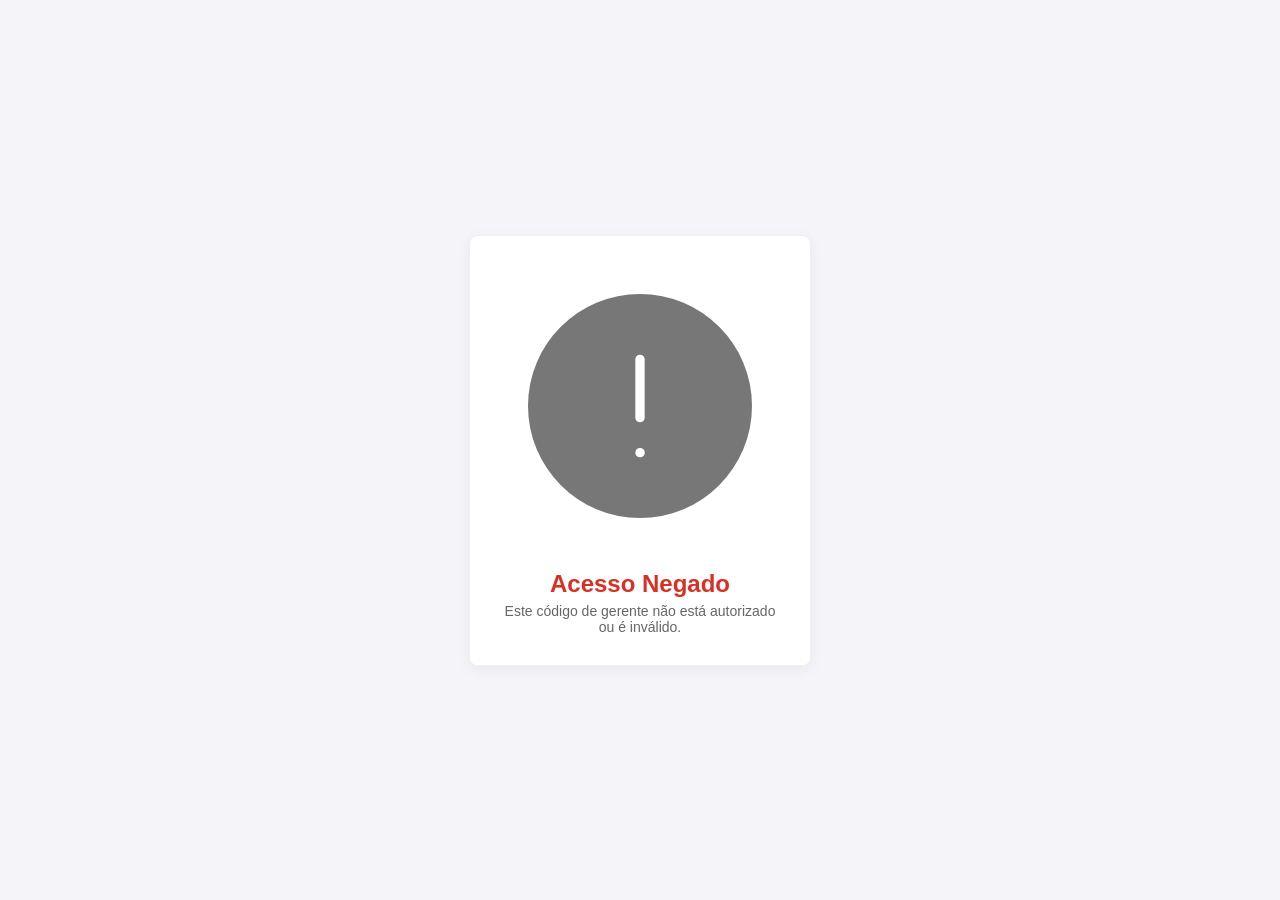
==== commit 32914a72: "Update desktop.html" ====
--- a/desktop.html
+++ b/desktop.html
@@ -89,7 +89,6 @@
             background-color: #1557b0 !important;
         }
 
-        /* Estilo do Modal do SpeedSim (Inicia Oculto) */
         #container-simulador-externo {
             display: none;
             position: fixed;
@@ -140,24 +139,6 @@
         .btn-fechar-speedsim:hover {
             background-color: #e0a60f !important;
         }
-        
-        .btn-copiar-whats {
-            background-color: #25D366;
-            color: white;
-            border: none;
-            padding: 4px 10px;
-            border-radius: 4px;
-            font-weight: bold;
-            cursor: pointer;
-            font-size: 0.7rem;
-            display: inline-flex;
-            align-items: center;
-            gap: 4px;
-            transition: background-color 0.2s;
-        }
-        .btn-copiar-whats:hover {
-            background-color: #128C7E;
-        }
     </style>
 </head>
 <body>
@@ -207,9 +188,6 @@
         </aside>
     </div>
 
-<!-- ========================================================== -->
-<!-- BLOCO DO MODAL: SPEEDSIM -->
-<!-- ========================================================== -->
 <style>
     :root {
         --mrv-verde: #004d24;
@@ -298,6 +276,24 @@
     .col-mes { width: 8%; }
     .col-sac-1, .col-sac-2, .col-sac-3, .col-sac-4,
     .col-price-1, .col-price-2, .col-price-3, .col-price-4 { width: 11.5%; }
+    
+    .btn-copiar-whats {
+        background-color: #25D366;
+        color: white;
+        border: none;
+        padding: 4px 10px;
+        border-radius: 4px;
+        font-weight: bold;
+        cursor: pointer;
+        font-size: 0.7rem;
+        display: inline-flex;
+        align-items: center;
+        gap: 4px;
+        transition: background-color 0.2s;
+    }
+    .btn-copiar-whats:hover {
+        background-color: #128C7E;
+    }
 </style>
 
 <input type="hidden" id="sim-status-teto" value="">
@@ -315,10 +311,8 @@
        
         <div class="modal-body">
             
-            <!-- TOPO: DADOS DO WHATSAPP E INPUTS GERAIS -->
             <div style="background-color: #f9f9f9; border: 1px solid #333; border-radius: 8px; padding: 12px; margin-bottom: 20px; display: flex; flex-direction: column; gap: 10px;">
                 
-                <!-- LINHA 1: DADOS DO WHATSAPP -->
                 <div style="display: flex; flex-wrap: wrap; gap: 10px; align-items: center; font-size: 0.8rem; border-bottom: 1px dashed #ccc; padding-bottom: 10px;">
                     <div style="display: flex; align-items: center; gap: 4px;">
                         <label style="color: #1a73e8; font-weight: bold;">Residencial:</label>
@@ -347,7 +341,6 @@
                     <input type="date" id="whats-data-nasc" style="padding: 4px; border: 1px solid #ccc; border-radius: 4px;">
                 </div>
 
-                <!-- LINHA 2: INPUTS DO SIMULADOR -->
                 <div style="display: flex; flex-wrap: nowrap; gap: 10px; align-items: center; font-size: 0.8rem; color: #000; justify-content: space-between;">
                     <div style="display: flex; align-items: center; gap: 4px;">
                         <label style="white-space: nowrap; color: #000; font-weight: normal;">Cidade:</label>
@@ -385,9 +378,7 @@
                     </div>
                 </div>
 
-                <!-- LINHA 3: PARÂMETROS EXTRA -->
                 <div style="display: flex; flex-wrap: nowrap; gap: 12px; align-items: center; font-size: 0.8rem; border-top: 1px dashed #ddd; padding-top: 10px; color: #000;">
-                    
                     <div style="display: flex; align-items: center; gap: 4px;">
                         <label style="white-space: nowrap; color: #000; font-weight: normal;">Nasc:</label>
                         <input type="date" id="sim-data-nasc" value="" min="1900-01-01" max="2100-12-31" oninput="if(this.value && this.value.split('-')[0].length > 4) { let p = this.value.split('-'); p[0] = p[0].slice(0, 4); this.value = p.join('-'); } simularFluxo()" style="font-size: 0.8rem; color: #000;">
@@ -414,14 +405,16 @@
                 </div>
             </div>
 
-            <!-- CAIXAS SAC E PRICE -->
+
+
+                        <!-- CAIXAS SAC E PRICE -->
             <div style="display: grid; grid-template-columns: 1fr 1fr; gap: 15px; margin-bottom: 20px;">
 
                 <!-- SAC -->
                 <div style="border: 1px solid #333; border-radius: 8px; padding: 12px; background: #fff;">
                     <div style="display: flex; justify-content: space-between; align-items: center; margin-bottom: 12px;">
                         <strong style="color: var(--mrv-verde, #004d24); font-size: 0.95rem;">
-                            SISTEMA SAC <span id="sac-detalhe-titulo" style="font-size: 0.75rem; font-weight: normal; color: #555;">(0,0% a 8,16% a.a.)</span>
+                            SISTEMA SAC (PARCELAS DECRESCENTES) <span id="sac-detalhe-titulo" style="font-size: 0.75rem; font-weight: normal; color: #555;">(0,0% a 8,16% a.a.)</span>
                         </strong>
                         <button class="btn-copiar-whats" onclick="gerarTextoWhatsApp('sac')">📱 Copiar Simulação SAC</button>
                     </div>
@@ -481,7 +474,7 @@
                 <div style="border: 1px solid #333; border-radius: 8px; padding: 12px; background: #fff;">
                     <div style="display: flex; justify-content: space-between; align-items: center; margin-bottom: 12px;">
                         <strong style="color: var(--mrv-verde, #004d24); font-size: 0.95rem;">
-                            SISTEMA PRICE <span id="price-detalhe-titulo" style="font-size: 0.75rem; font-weight: normal; color: #555;">(0,0% a 8,16% a.a.)</span>
+                            SISTEMA PRICE (PARCELAS FIXAS) <span id="price-detalhe-titulo" style="font-size: 0.75rem; font-weight: normal; color: #555;">(0,0% a 8,16% a.a.)</span>
                         </strong>
                         <button class="btn-copiar-whats" onclick="gerarTextoWhatsApp('price')">📱 Copiar Simulação PRICE</button>
                     </div>
@@ -501,4 +494,131 @@
                             <span>FGTS:</span>
                             <strong style="display: flex; justify-content: space-between; text-align: right;"><span>R$</span><span id="price-val-fgts">0,00</span></strong>
                             <span>BOM PAGADOR:</span>
-                            <strong style="display: flex; justify-content: space-between; text-align: right;"><span>R$</span><span id="price-val-bom-pagador">0,00
+                            <strong style="display: flex; justify-content: space-between; text-align: right;"><span>R$</span><span id="price-val-bom-pagador">0,00</span></strong>
+                        </div>
+
+                        <div style="border-left: 1px solid #333; height: 100%;"></div>
+
+                        <div style="display: grid; grid-template-columns: 130px 1fr; row-gap: 8px; column-gap: 8px; align-items: center;">
+                            <span>ENTRADA BRUTA:</span>
+                            <strong style="display: flex; justify-content: space-between; width: 95px; text-align: right;"><span>R$</span><span id="price-val-entrada-bruta">0,00</span></strong>        
+                            
+                            <span>ATO:</span>
+                            <div style="display: flex; align-items: center; gap: 4px;">
+                                <input type="text" id="price-input-ato" value="R$ 0,00" placeholder="R$ 0,00" oninput="mascararMoeda(this)" onblur="simularFluxo()" style="width: 95px; text-align: right; font-size: 0.8rem; border: 1px solid #ccc; border-radius: 4px; padding: 2px 4px; background: #fff;">
+                                <span>=</span>
+                                <input type="text" id="price-pct-ato" value="0.0%" readonly style="width: 40px; text-align: center; font-size: 0.8rem; border: none; background: transparent; font-weight: bold;">
+                                <span style="font-size: 0.65rem; color: #555; white-space: nowrap;">DO TOTAL</span>
+                            </div>
+
+                            <span>SINAL:</span>
+                            <div style="display: flex; align-items: center; gap: 4px;">
+                                <strong style="display: flex; justify-content: space-between; width: 95px; text-align: right;"><span>R$</span><span id="price-val-sinal">0,00</span></strong>
+                                <span style="font-size: 0.7rem;">EM</span>
+                                <input type="number" id="price-parc-sinal" value="5" min="1" max="5" oninput="if(parseInt(this.value)>5)this.value=5; simularFluxo()" style="width: 30px; text-align: center; font-size: 0.75rem;">
+                                <span id="price-de-parc-sinal" style="font-size: 0.75rem; font-weight: bold; color: #333; white-space: nowrap;">DE: R$ 0,00</span>
+                            </div>
+
+                            <span>ENTRADA LIQ.:</span>
+                            <div style="display: flex; align-items: center; gap: 4px;">
+                                <strong style="display: flex; justify-content: space-between; width: 95px; text-align: right;"><span>R$</span><span id="price-val-entrada-liquida">0,00</span></strong>
+                                <span style="font-size: 0.7rem;">EM</span>
+                                <input type="number" id="price-parc-liquida" value="30" style="width: 30px; text-align: center; font-size: 0.75rem;" oninput="simularFluxo()">
+                                <span id="price-de-parc-liquida" style="font-size: 0.75rem; font-weight: bold; color: #333; white-space: nowrap;">DE: R$ 0,00</span>
+                            </div>
+                        </div>
+                    </div>
+                </div>
+
+            </div>
+
+            <!-- TABELA -->
+            <div class="speedsim-coluna-tabela">
+                <div class="tabela-cabecalho-fixo-container">
+                    <table id="tabela-cabecalho-fixo">
+                        <colgroup>
+                            <col class="col-mes">
+                            <col class="col-sac-1">
+                            <col class="col-sac-2">
+                            <col class="col-sac-3">
+                            <col class="col-sac-4">
+                            <col class="col-price-1">
+                            <col class="col-price-2">
+                            <col class="col-price-3">
+                            <col class="col-price-4">
+                        </colgroup>
+                        <thead>
+                            <tr>
+                                <th rowspan="2">Mês</th>
+                                <th colspan="4" class="th-bloco-sac">
+                                    <div class="th-sistema-titulo" style="display: flex; justify-content: center; align-items: center; gap: 10px;">
+                                        <span>SISTEMA SAC</span>
+                                        <span style="font-weight: normal; font-size: 0.75rem; background: rgba(0,0,0,0.06); padding: 2px 6px; border-radius: 4px;">Total: <strong id="res-sac-total-parcela">R$ 0,00</strong></span>
+                                    </div>
+                                </th>
+                                <th colspan="4" class="th-bloco-price">
+                                    <div class="th-sistema-titulo" style="display: flex; justify-content: center; align-items: center; gap: 10px;">
+                                        <span>SISTEMA PRICE</span>
+                                        <span style="font-weight: normal; font-size: 0.75rem; background: rgba(0,0,0,0.06); padding: 2px 6px; border-radius: 4px;">Total: <strong id="res-price-total-parcela">R$ 0,00</strong></span>
+                                    </div>
+                                </th>
+                            </tr>
+                            <tr>
+                                <th class="sac-sub col-sac-1">Parcela</th>
+                                <th class="sac-sub col-sac-2">Amortização</th>
+                                <th class="sac-sub col-sac-3">Juros</th>
+                                <th class="sac-sub col-sac-4">Saldo Dev.</th>
+                                <th class="price-sub col-price-1">Parcela</th>
+                                <th class="price-sub col-price-2">Amortização</th>
+                                <th class="price-sub col-price-3">Juros</th>
+                                <th class="price-sub col-price-4">Saldo Dev.</th>
+                            </tr>
+                        </thead>
+                    </table>
+                </div>
+
+                <div class="speedsim-scroll-wrapper">
+                    <table id="tabela-comparativa">
+                        <colgroup>
+                            <col class="col-mes">
+                            <col class="col-sac-1">
+                            <col class="col-sac-2">
+                            <col class="col-sac-3">
+                            <col class="col-sac-4">
+                            <col class="col-price-1">
+                            <col class="col-price-2">
+                            <col class="col-price-3">
+                            <col class="col-price-4">
+                        </colgroup>
+                        <tbody id="tabela-unificada-body">
+                            <tr><td colspan="9" class="vazio-msg">Digite o valor do Imóvel e a renda para simular...</td></tr>
+                        </tbody>
+                    </table>
+                </div>
+            </div>
+
+        </div>
+    </div>
+</div>
+
+    <script src="mapa-SP.js" defer></script>
+    <script src="desktop.js" defer></script>
+    <script src="simulador.js" defer></script>
+
+    <script>
+        window.addEventListener('load', () => {
+            if (typeof iniciarApp === 'function') {
+                iniciarApp();
+            } else {
+                setTimeout(() => {
+                    if (typeof iniciarApp === 'function') {
+                        iniciarApp();
+                    } else {
+                        alert("Não foi possível iniciar o aplicativo.");
+                    }
+                }, 500);
+            }
+        });
+    </script>
+</body>
+</html>
